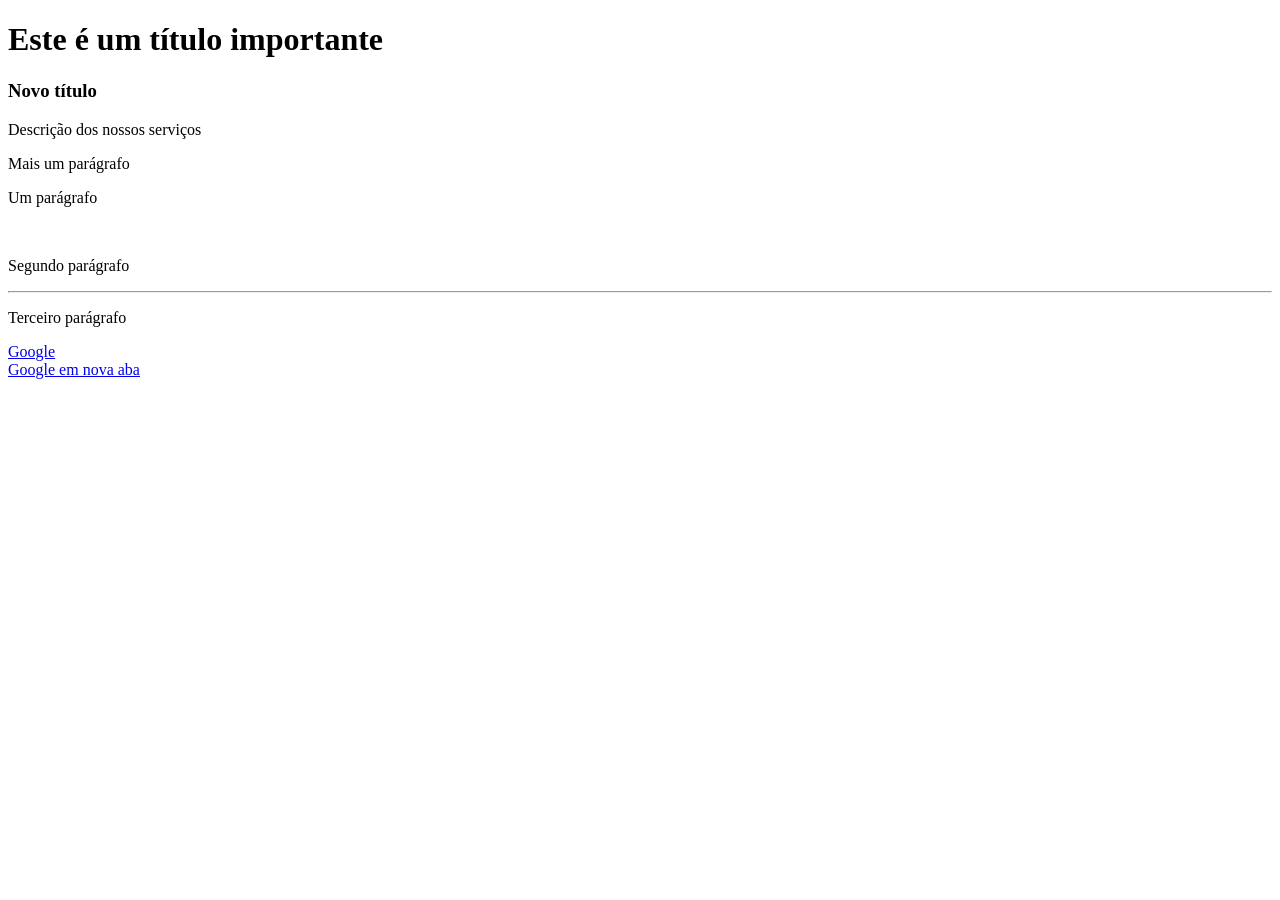
==== Estudos/HTML/index.html @ 05476e38 "Organizando pastas" ====
<!DOCTYPE html>
<html>
    <head>
        <title>HTML Fundamentos</title>
    </head>
    <body>
        <!-- 1 Títulos-->
         <h1>Este é um título importante</h1>
         <h3>Novo título</h3>

        <!-- 2 Parágrafos-->
         <p>Descrição dos nossos serviços</p>
         <p>Mais um parágrafo</p>

         <!-- 3 Tags sem conteúdo-->
          <p>Um parágrafo</p>
          <br />
          <p>Segundo parágrafo</p>
          <hr>
          <p>Terceiro parágrafo</p>

        <!--5 Atributos-->
        <a href="http://google.com">Google</a>
        <br />

        <!--6 Abrir link nova aba-->
        <a href="http://google.com" target="_blank">Google em nova aba</a>
        <br />
    </body>
</html>
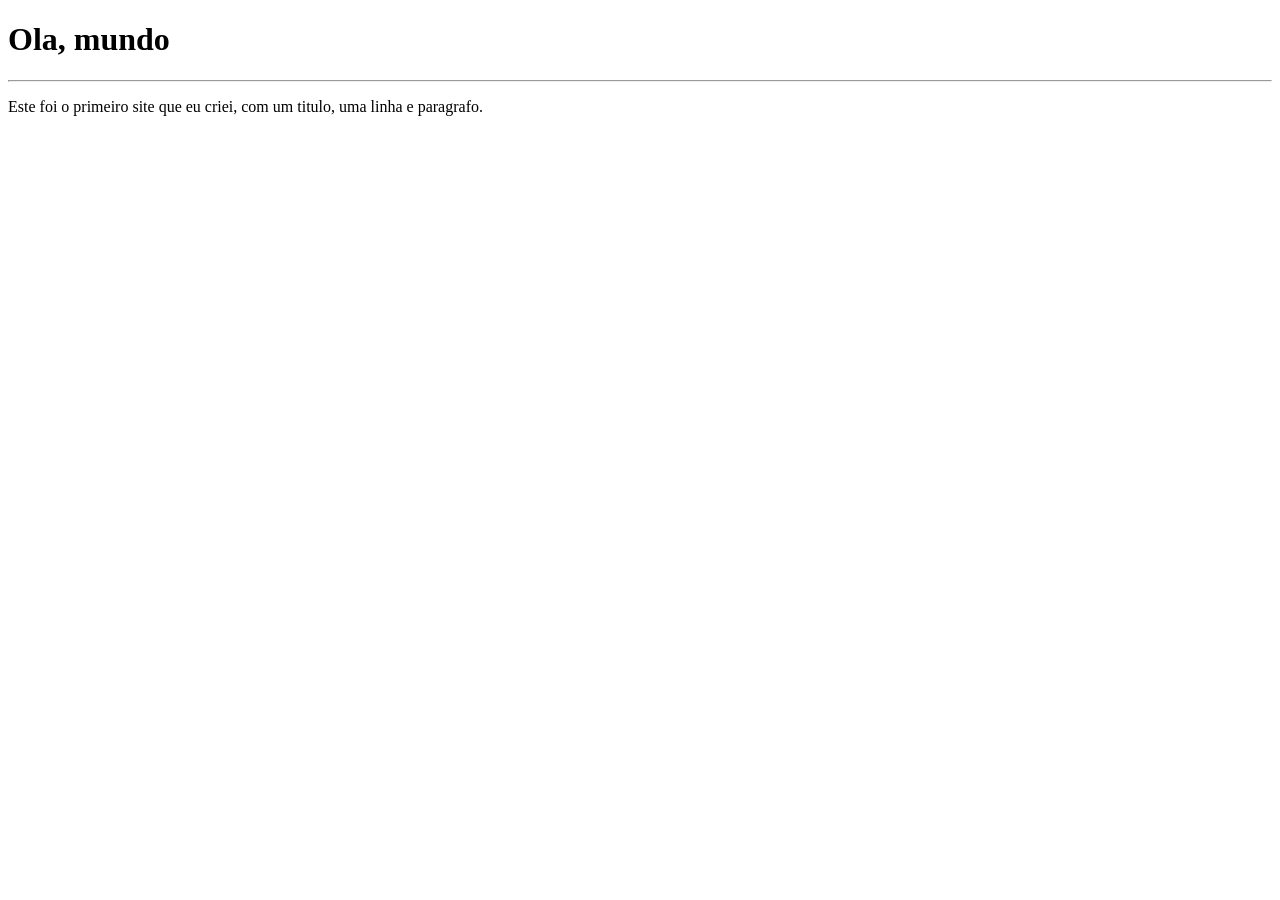
==== commit 2baab0b6: "Atualizacao de estudos" ====
--- a/Estudos/HTML/index.html
+++ b/Estudos/HTML/index.html
@@ -1,30 +1,18 @@
 <!DOCTYPE html>
-<html>
+<html lang ="pt-br">
     <head>
-        <title>HTML Fundamentos</title>
+        <meta charset="UTF-8">
+        <meta name="viewport"
+        content ="width=device-whidth, initial-scale=1.0">
+        <title>Primeiro site</title>
     </head>
     <body>
         <!-- 1 Títulos-->
-         <h1>Este é um título importante</h1>
-         <h3>Novo título</h3>
-
+        <h1>Ola, mundo</h1>
+        <hr>
         <!-- 2 Parágrafos-->
-         <p>Descrição dos nossos serviços</p>
-         <p>Mais um parágrafo</p>
-
-         <!-- 3 Tags sem conteúdo-->
-          <p>Um parágrafo</p>
-          <br />
-          <p>Segundo parágrafo</p>
-          <hr>
-          <p>Terceiro parágrafo</p>
-
-        <!--5 Atributos-->
-        <a href="http://google.com">Google</a>
-        <br />
-
-        <!--6 Abrir link nova aba-->
-        <a href="http://google.com" target="_blank">Google em nova aba</a>
-        <br />
+         <p>Este foi o primeiro site que eu criei, com um
+            titulo, uma linha e paragrafo.</p>
+    
     </body>
 </html>
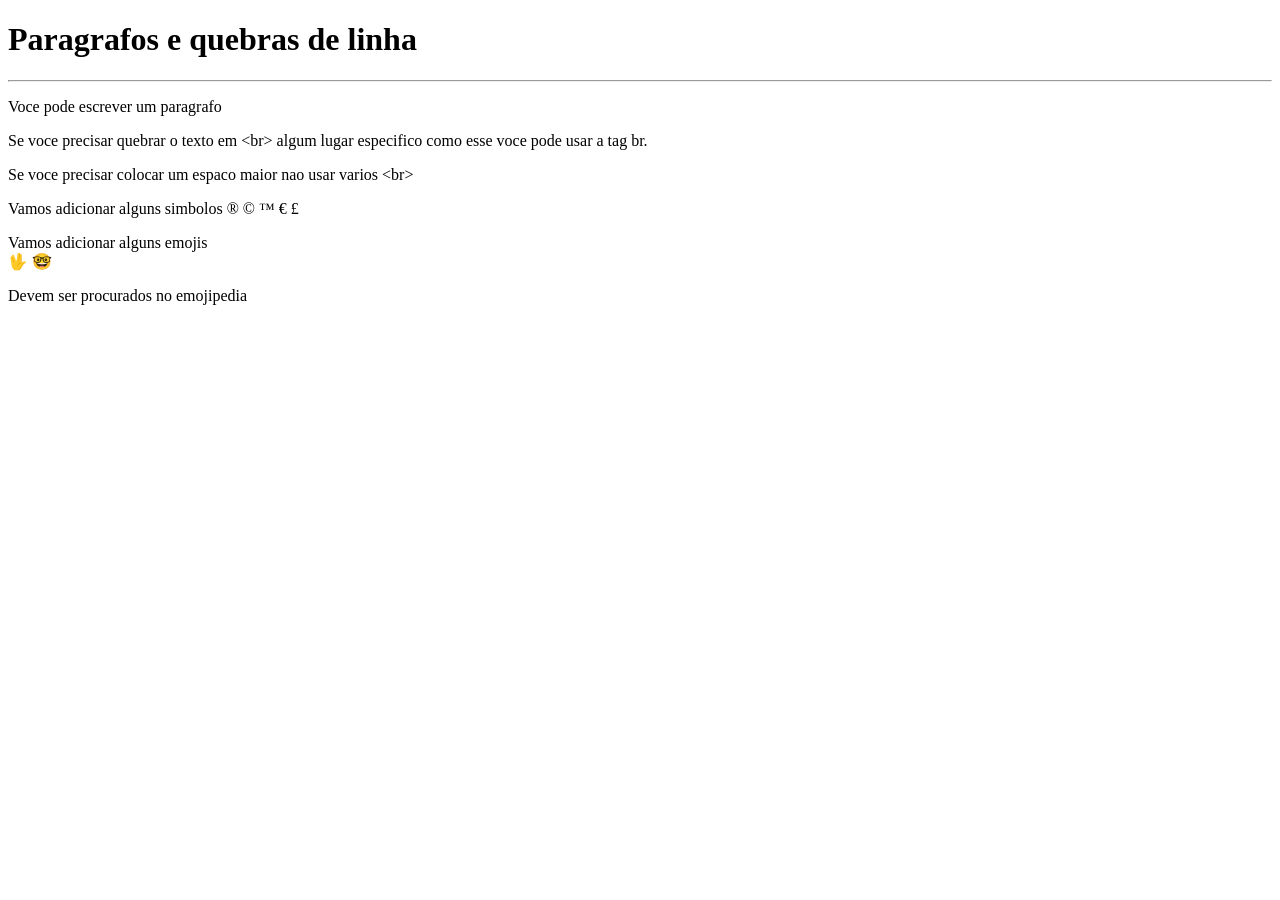
==== commit e5fb7f4b: "Atualizacao do curso - Python e HTML" ====
--- a/Estudos/HTML/index.html
+++ b/Estudos/HTML/index.html
@@ -2,17 +2,31 @@
 <html lang ="pt-br">
     <head>
         <meta charset="UTF-8">
-        <meta name="viewport"
+        <meta name="viewport" 
         content ="width=device-whidth, initial-scale=1.0">
         <title>Primeiro site</title>
     </head>
     <body>
-        <!-- 1 Títulos-->
-        <h1>Ola, mundo</h1>
+        <h1>Paragrafos e quebras de linha</h1>
         <hr>
         <!-- 2 Parágrafos-->
-         <p>Este foi o primeiro site que eu criei, com um
-            titulo, uma linha e paragrafo.</p>
-    
+        <p>Voce pode escrever um paragrafo</p>
+        <p>Se voce precisar quebrar o texto em &lt;br&gt; algum lugar especifico
+            como esse voce pode usar a tag br. <!--Less Than / Greater Than-->
+        </p>
+        <p>Se voce precisar colocar um espaco maior nao usar varios &lt;br&gt; </p>
+        <p>Vamos adicionar alguns simbolos
+            &reg;
+            &copy;
+            &trade;
+            &euro;
+            &pound;
+        </p>
+        <p>Vamos adicionar alguns emojis <br>
+            &#x1F596;
+            &#x1F913;
+        </p>
+        <p>Devem ser procurados no emojipedia</p>
+        <img src="" alt="">
     </body>
 </html>
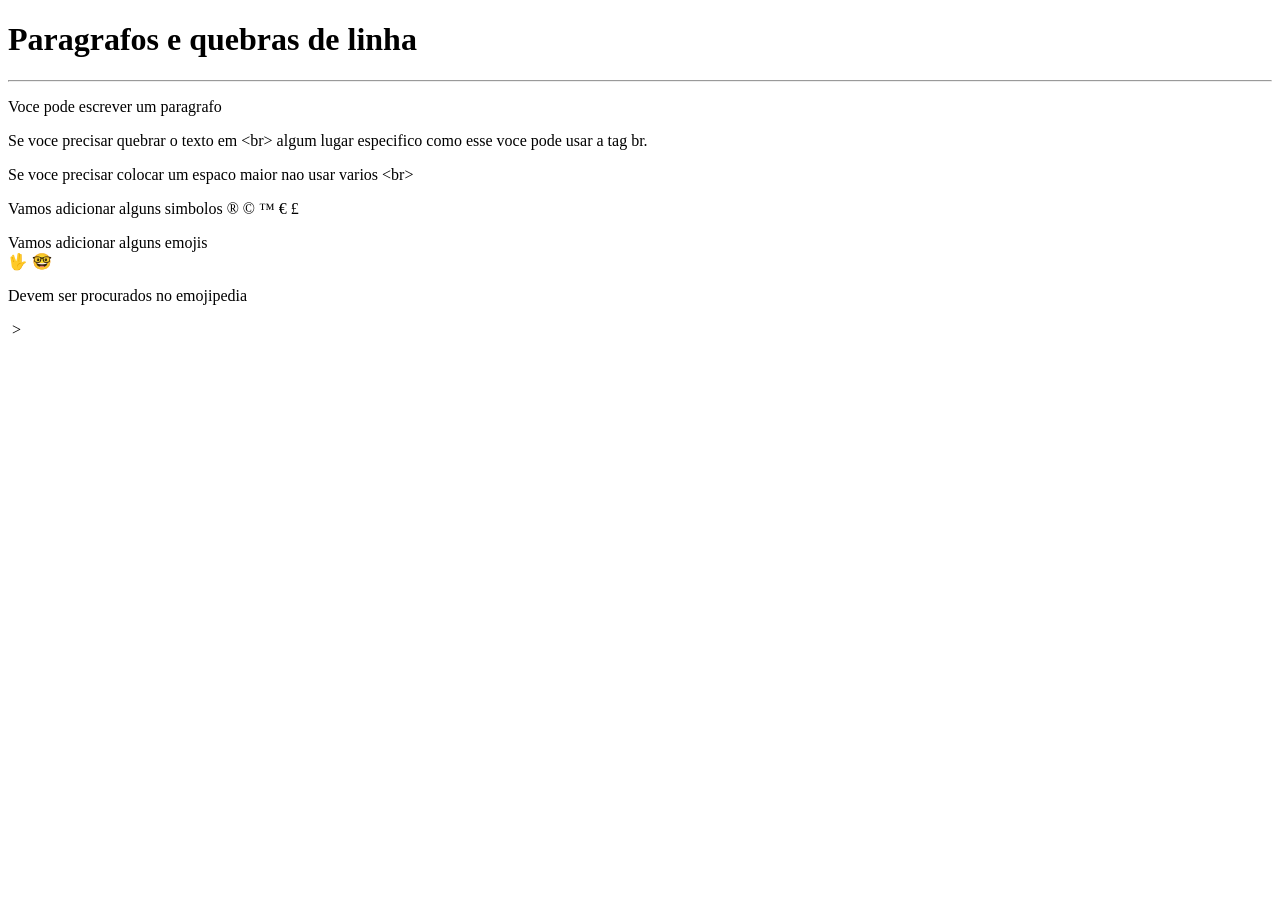
==== commit 68505f01: "Atualizando curso: HTML5" ====
--- a/Estudos/HTML/index.html
+++ b/Estudos/HTML/index.html
@@ -27,6 +27,6 @@
             &#x1F913;
         </p>
         <p>Devem ser procurados no emojipedia</p>
-        <img src="" alt="">
+        <img src="" alt=""> <!--As imagens devem estar na mesma pasta do arquivo index-->>
     </body>
 </html>
